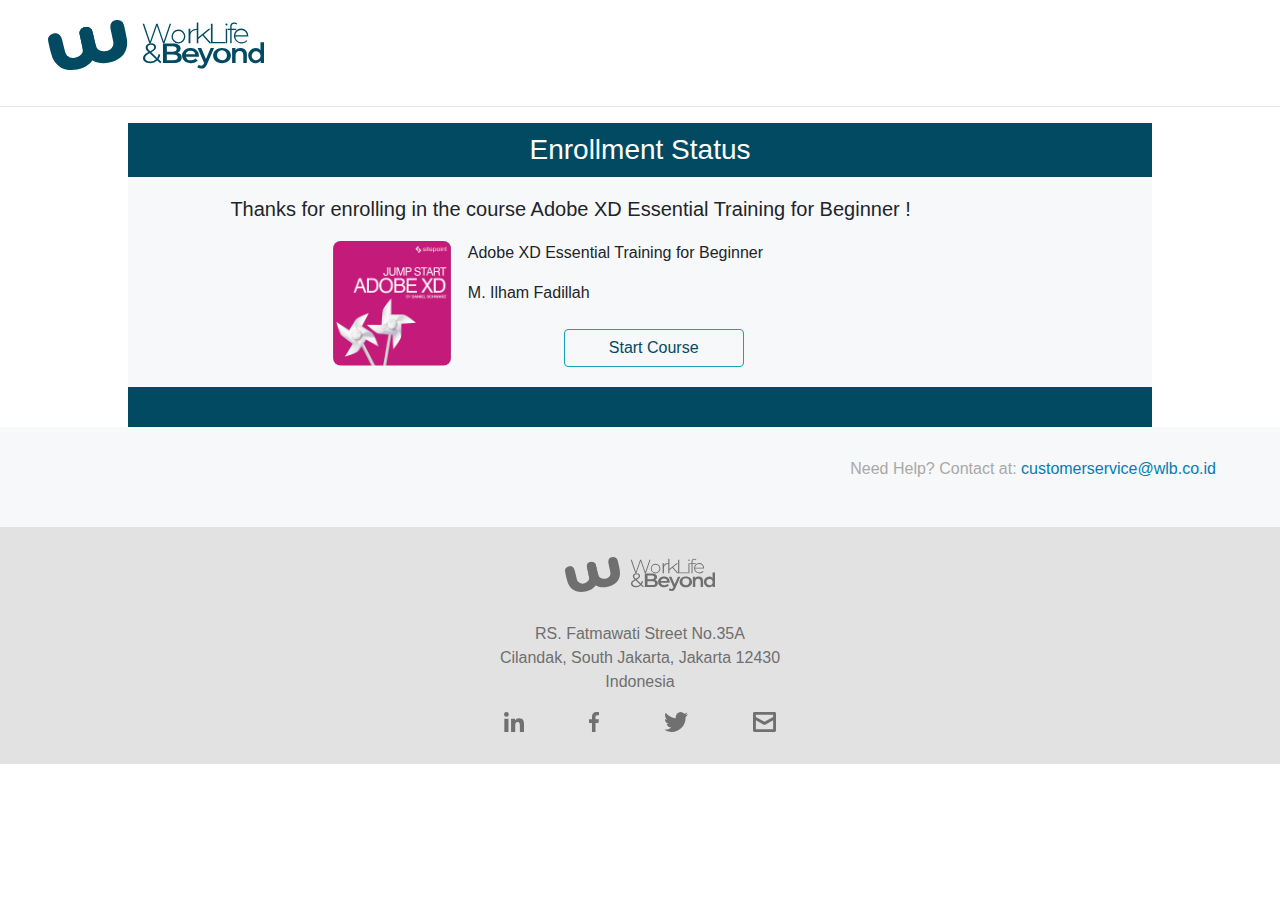
==== wlb access to course/index.html @ 095c975c "first commit" ====
<!DOCTYPE html>
<html lang="en">
<head>
    <meta charset="UTF-8">
    <meta name="viewport" content="width=device-width, initial-scale=1.0">
    <meta http-equiv="X-UA-Compatible" content="ie=edge">

    <link rel="stylesheet" href="https://stackpath.bootstrapcdn.com/bootstrap/4.3.1/css/bootstrap.min.css"
    integrity="sha384-ggOyR0iXCbMQv3Xipma34MD+dH/1fQ784/j6cY/iJTQUOhcWr7x9JvoRxT2MZw1T" crossorigin="anonymous">
    <link rel="stylesheet" href="path/to/font-awesome/css/font-awesome.min.css">
    <link rel="stylesheet" href="https://cdnjs.cloudflare.com/ajax/libs/font-awesome/4.7.0/css/font-awesome.min.css">
    <link rel="stylesheet" href="style.css">

    <title>Document</title>
</head>
<body>
    <header>
        <img class="logo" src="./images/Group 39.svg" alt="">
        <hr>
    </header>


    <main>

        <div class="flex-container">
                <div class="status">
                        <h3>Enrollment Status</h3>
                </div>
        </div>


        <div class="flex-container-2">
            <h5> Thanks for enrolling in the course <span> Adobe XD Essential Training for Beginner !</span> </h5>
            <div class="media">
                <img src="./images/NoPath@3x.png" class="align-self-center mr-3" alt="...">
                    <div class="media-body">
                        <p>Adobe XD Essential Training for Beginner</p>
                        <p class="mb-0">M. Ilham Fadillah</p>
                        <div class="wrapper">      
                                <button type="button" class="btn btn-outline-info">Start Course</button>          
                        </div>
                    </div>      
            </div>
        </div>

        <div class="flex-container-3">
                <div class="status">
                        <h3></h3>
                </div>
        </div>

        
    </main>

    <div class="contact-us">
            <div class="flex-container">
                    <p> Need Help? Contact at: <font color="#007fb2">customerservice@wlb.co.id</font> </p>  
                </div>
    </div>
    <footer>
            <div class="flex-container">
                <div>
                    <img class="footer-logo" src="./images/Group 745.svg" alt="">                  
                </div>

                <div class="text-footer">
                    <p>RS. Fatmawati Street No.35A
                        <br>
                        Cilandak, South Jakarta, Jakarta 12430
                        <br>
                        Indonesia</p>                    
                </div>

                <div>   
                    <a href="#"><img class="social-icon" src="./images/Group 305.svg" alt="" ></a>
                    <a href=""><img class="social-icon" src="./images/Path 38.svg" alt=""></a>
                    <a href=""><img class="social-icon" src="./images/Path 39.svg" alt=""></a>
                    <a href=""><img class="social-icon" src="./images/Path 316.svg" alt=""></a>   
                </div>
            </div>
    </footer>

</body>
</html>
---- wlb access to course/style.css ----
body, html {
    padding: 0;
	margin: 0;
	height: 100%;
	width: 100%;
	position: relative;
}

.logo {
    padding: 20px 0 0 10px;
    height: 70px;
    margin: 0 3% 20px 3%; 
}

.main-text {
    margin: 5%;
}

.btn {
    margin: 5% 20% 0 20% ;
    display: block;
    color: #014a62;
}

button {
    width: 20vh;
}

.wrapper {
    width: 100%;
}

.media {
    margin: 0 20% 0 20%;
    padding: 0 0 20px 0;
}

.media h6 {
    padding-top: 3vh;
}

h5 {
    margin: 0 0 0 10%;
    padding: 20px 0 20px 0;
}

h3 {
    margin: auto;
    padding: 10px 0 10px 0;
}

.status {
    text-align: center;
    background-color: #014a62;
    color: #ffffff;
    margin: 0 10% 0 10%;
}

.flex-container-2 {
    background-color: #f7f8f9;
    margin: 0 10% 0 10%;
}

.flex-container-3 {
    background-color: #014a62;
    margin: 0 10% 0 10%;
    padding: 10px 0 10px 0;
}


.contact-us {
    background-color: #f7f8f9;
    text-align: right;
    padding: 30px 0 30px 0;
}

.contact-us p{
    color: #a9a8a8;
    padding-right: 5%;
}


footer {
    background-color: #e2e2e2;
    text-align: center;
    padding: 30px 0 30px 0; 
    width: 100%;
}

.footer-logo {
    padding-bottom: 30px;
    height: 65px;
}

.text-footer{
    border-spacing: 100px;
    color: #6f6f6f;
}

.social-icon {
    padding: 0 30px 0 30px;
    height: 20px;
}
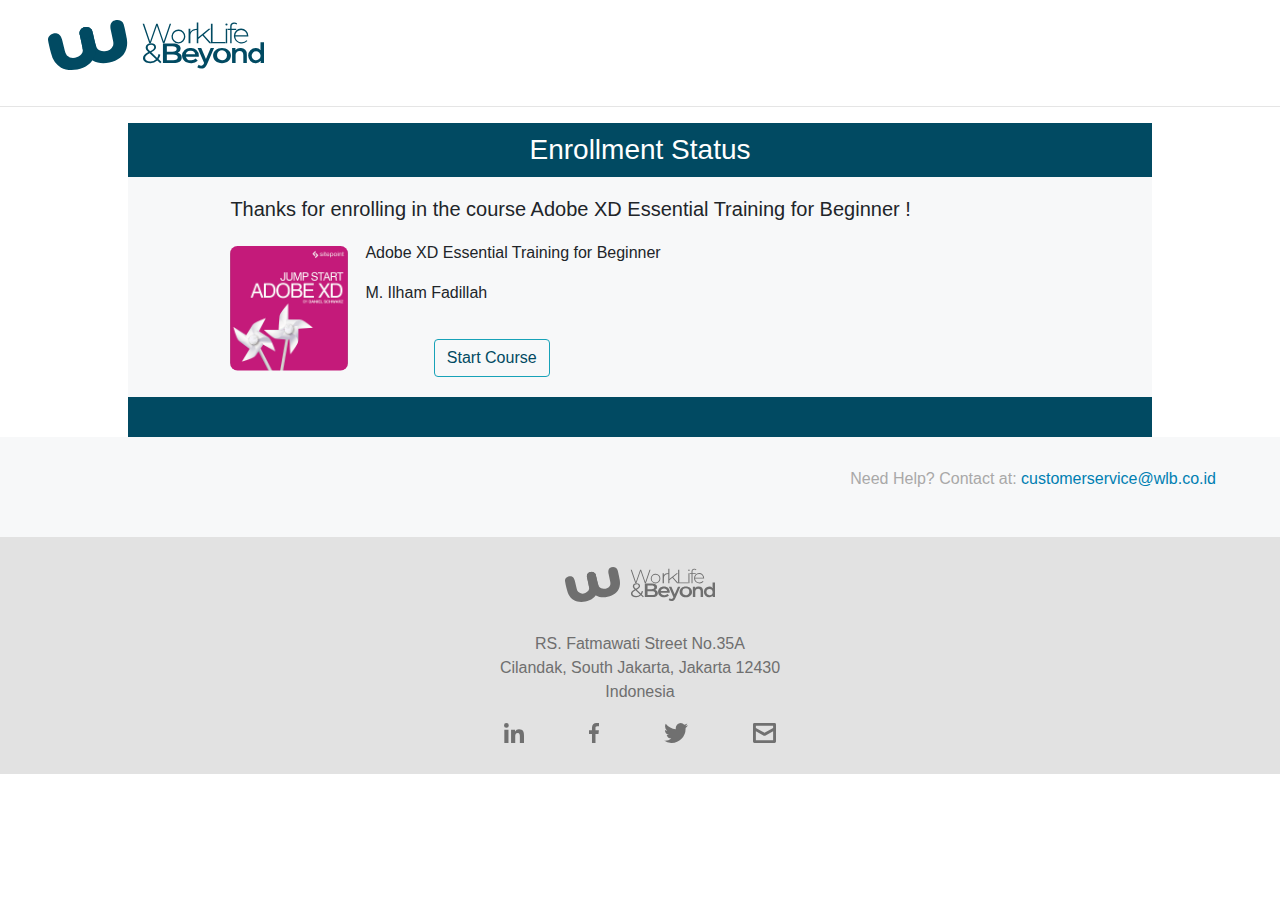
==== commit 978751d9: "second commit" ====
--- a/wlb access to course/index.html
+++ b/wlb access to course/index.html
@@ -11,7 +11,7 @@
     <link rel="stylesheet" href="https://cdnjs.cloudflare.com/ajax/libs/font-awesome/4.7.0/css/font-awesome.min.css">
     <link rel="stylesheet" href="style.css">
 
-    <title>Document</title>
+    <title>Access to Course</title>
 </head>
 <body>
     <header>
--- a/wlb access to course/style.css
+++ b/wlb access to course/style.css
@@ -17,21 +17,18 @@
 }
 
 .btn {
-    margin: 5% 20% 0 20% ;
+    margin: 5% 10% 0 10% ;
     display: block;
     color: #014a62;
 }
 
-button {
-    width: 20vh;
-}
 
 .wrapper {
     width: 100%;
 }
 
 .media {
-    margin: 0 20% 0 20%;
+    margin: 0 10% 0 10%;
     padding: 0 0 20px 0;
 }
 
